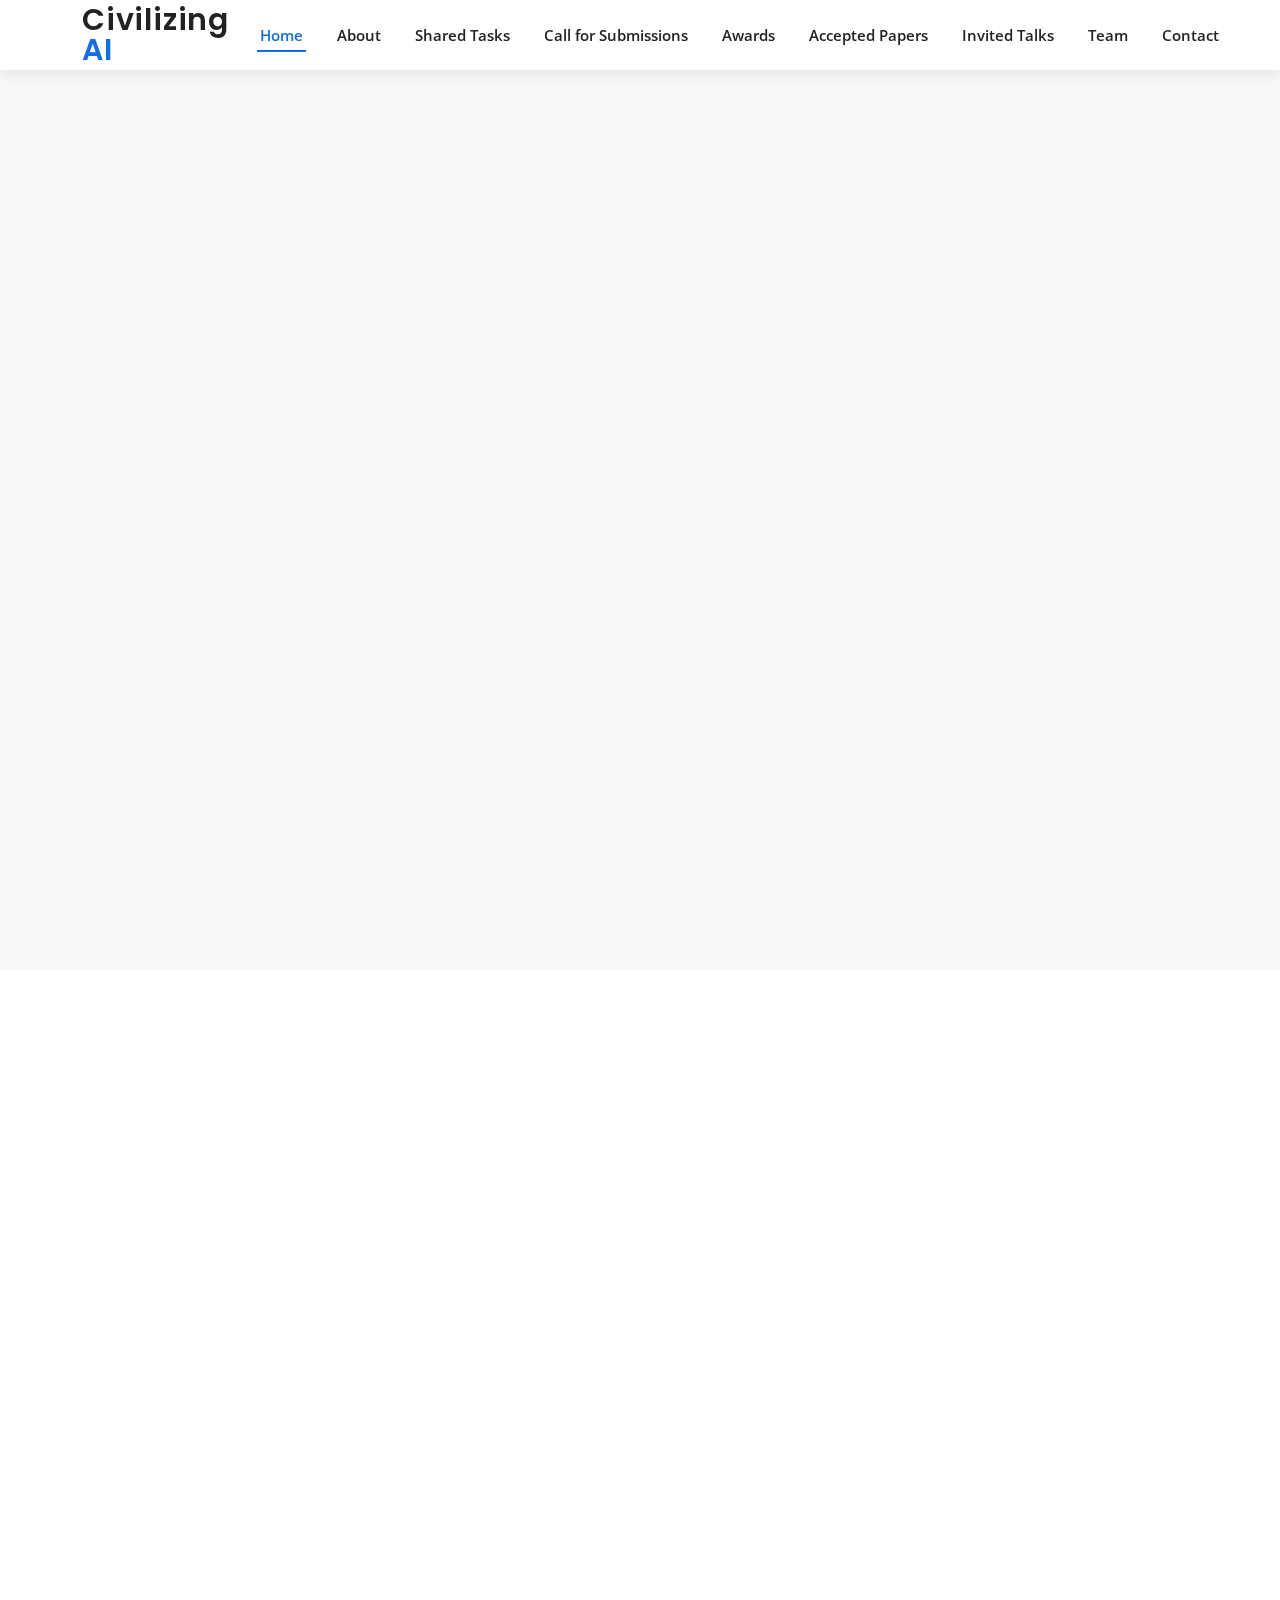
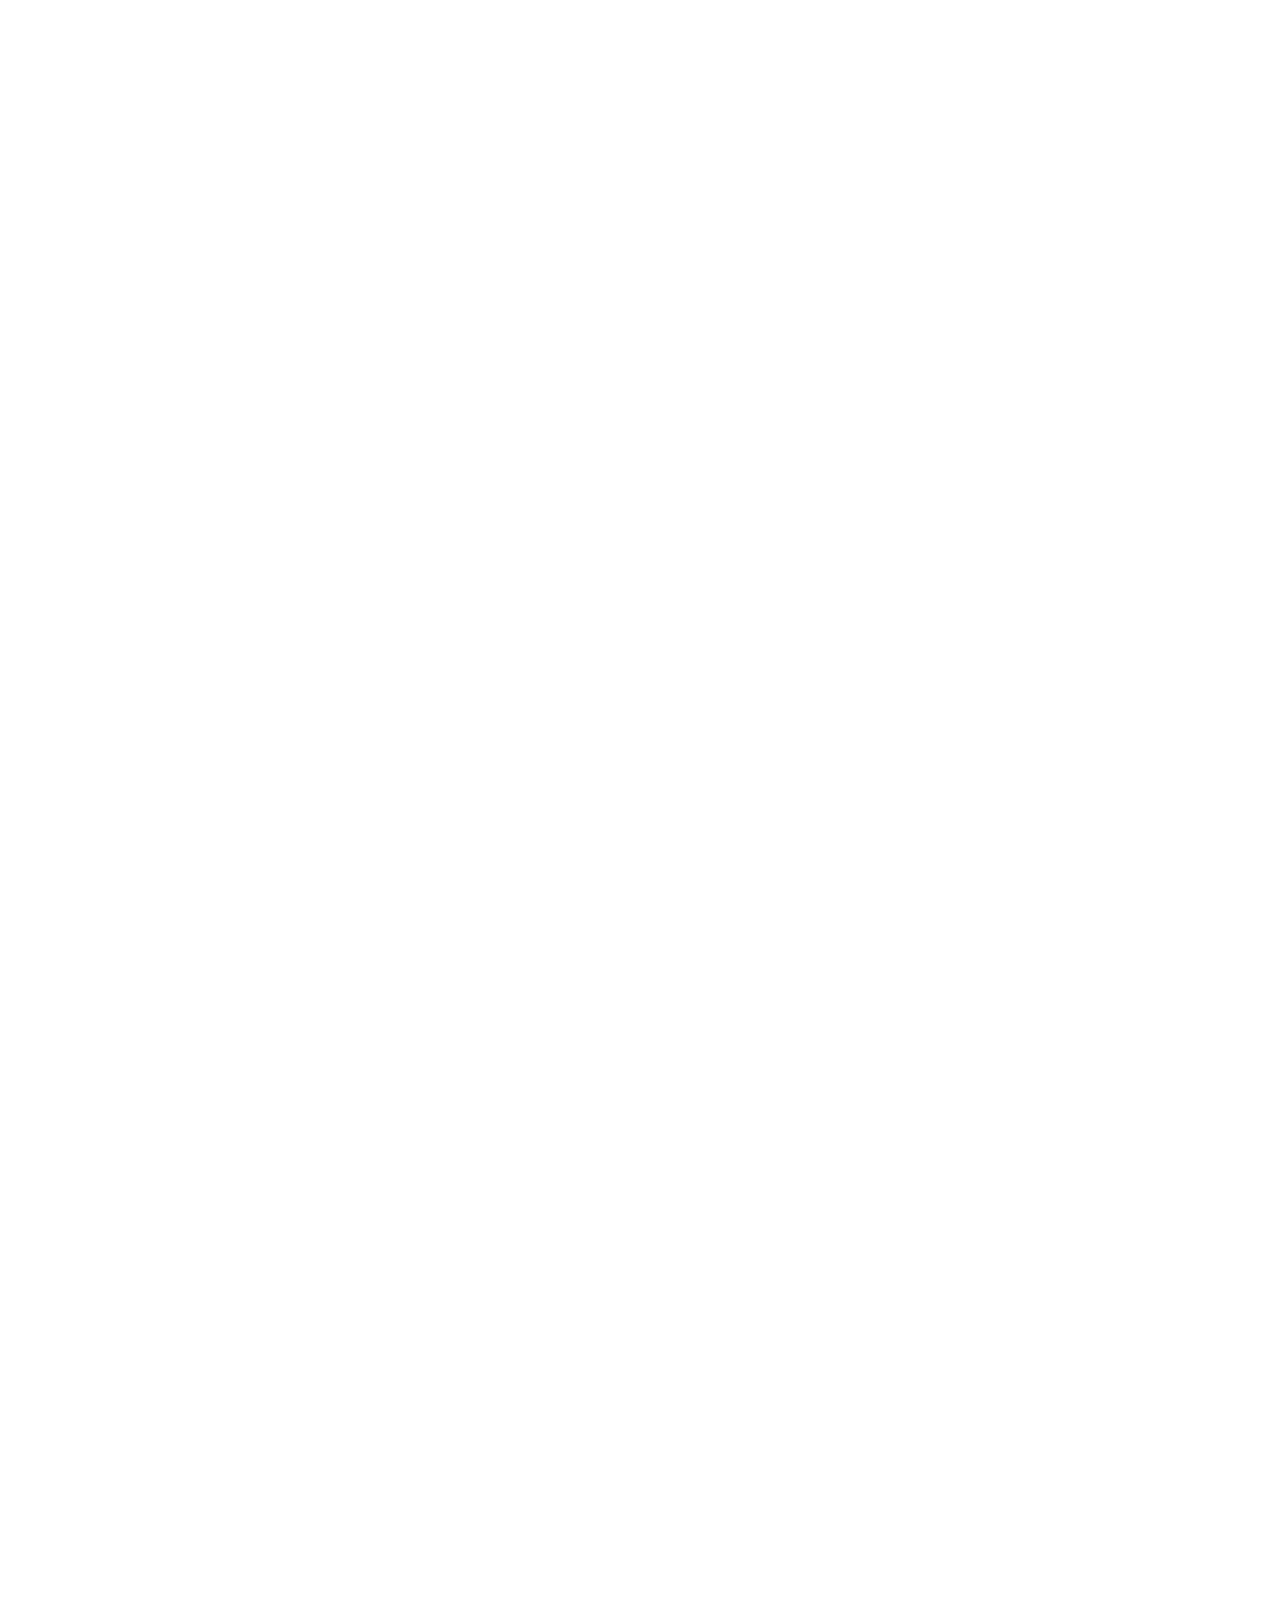
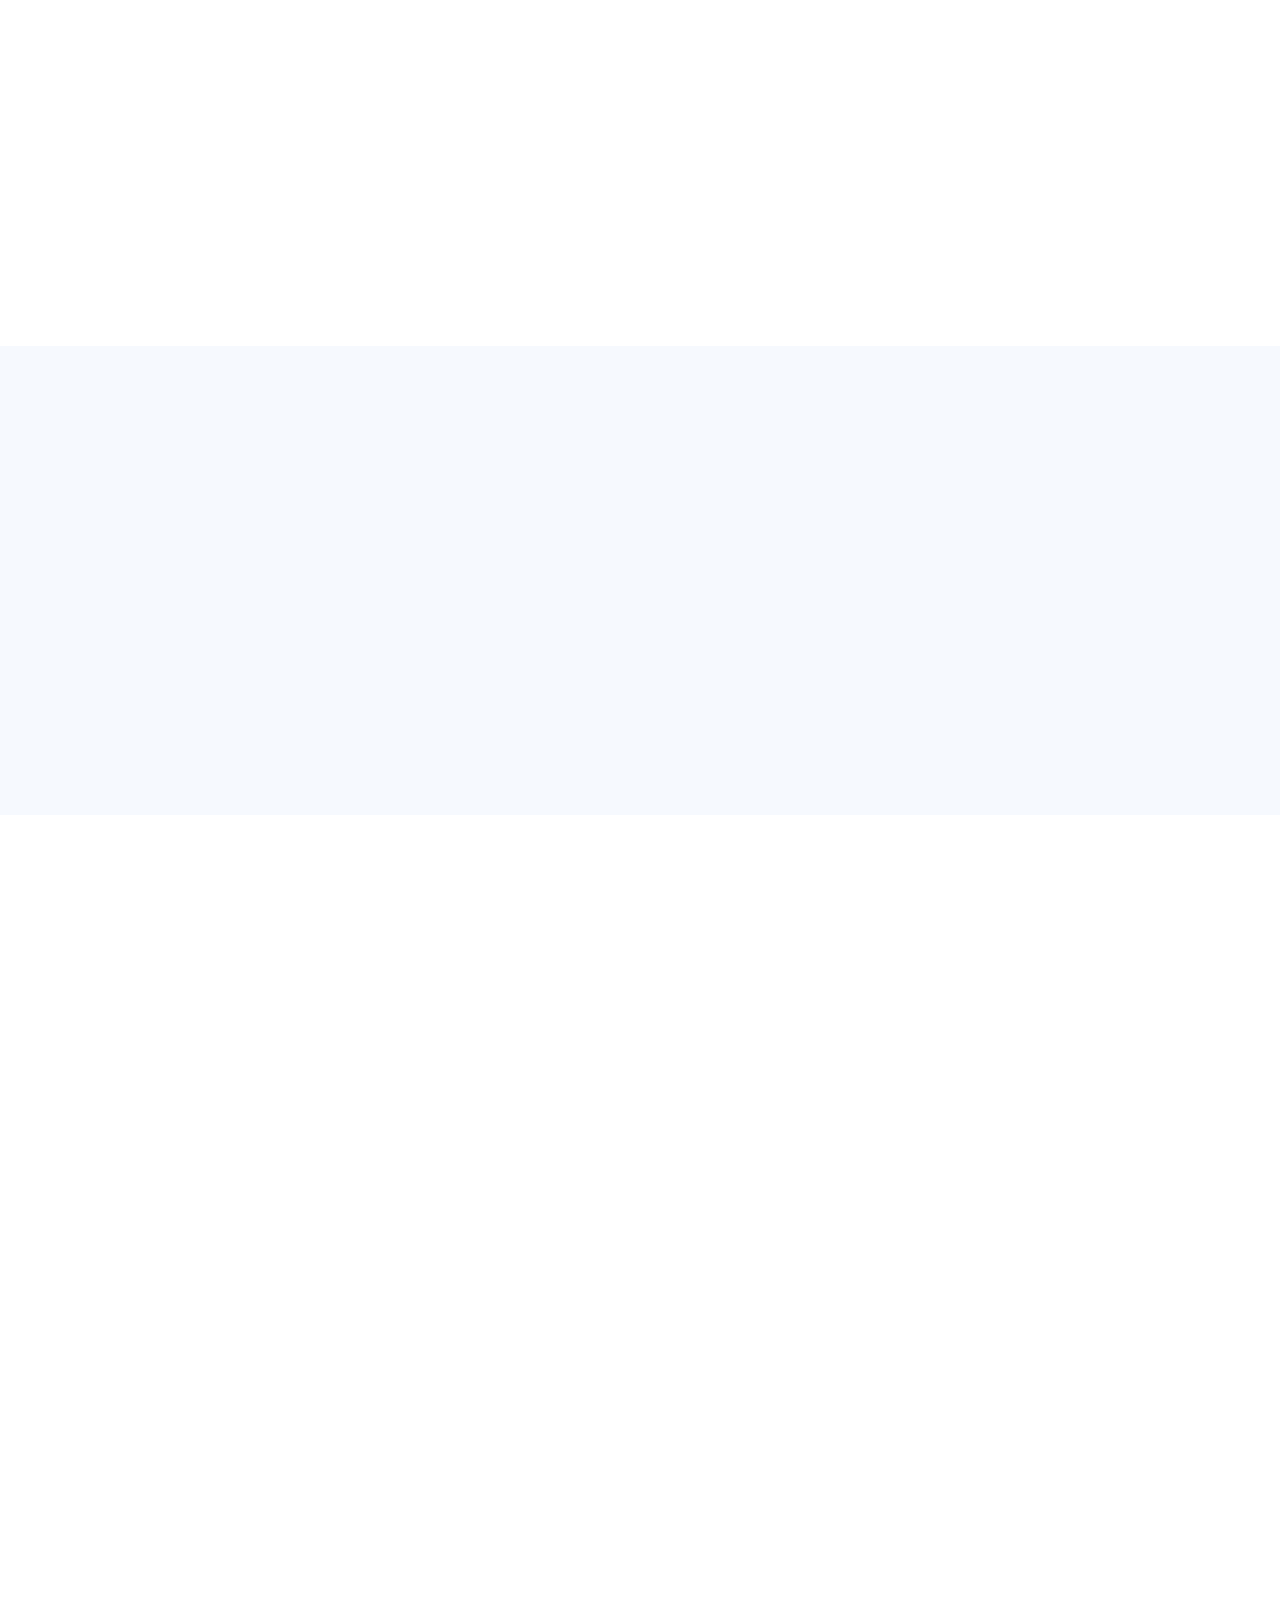
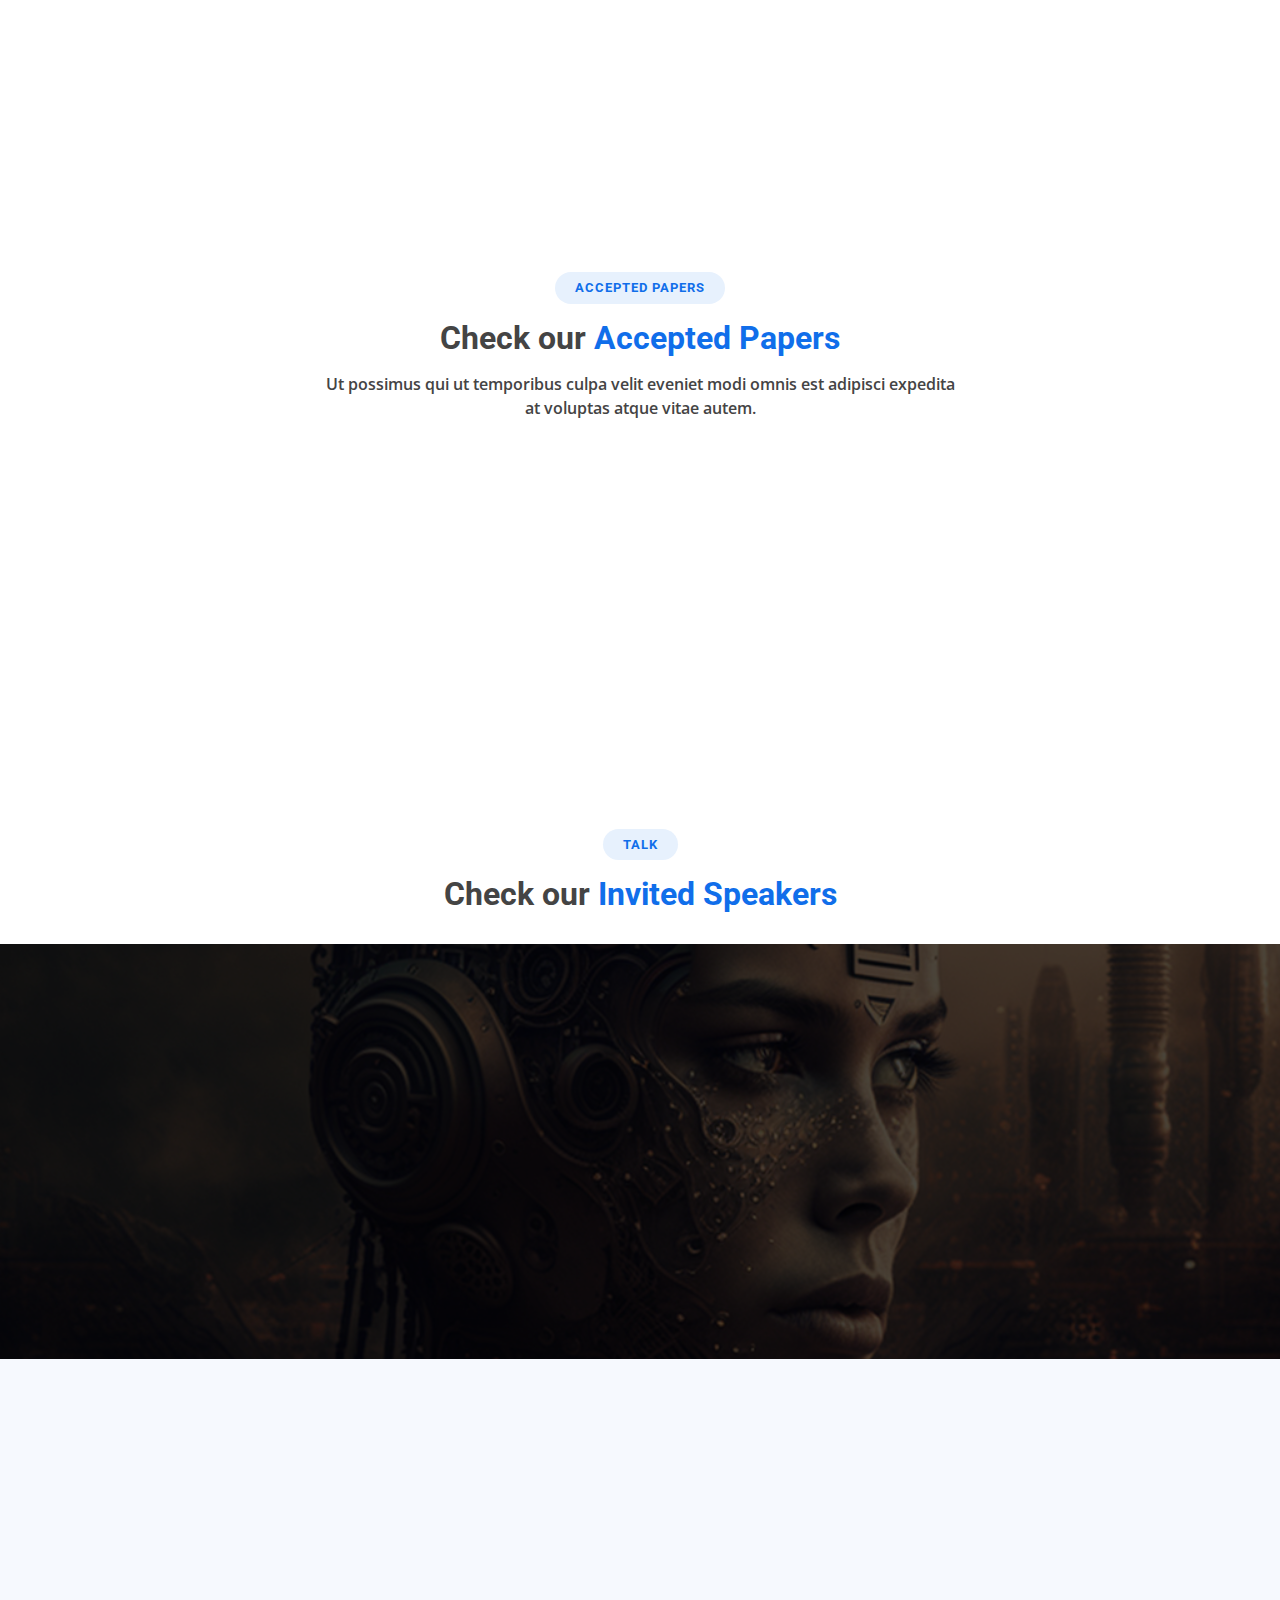
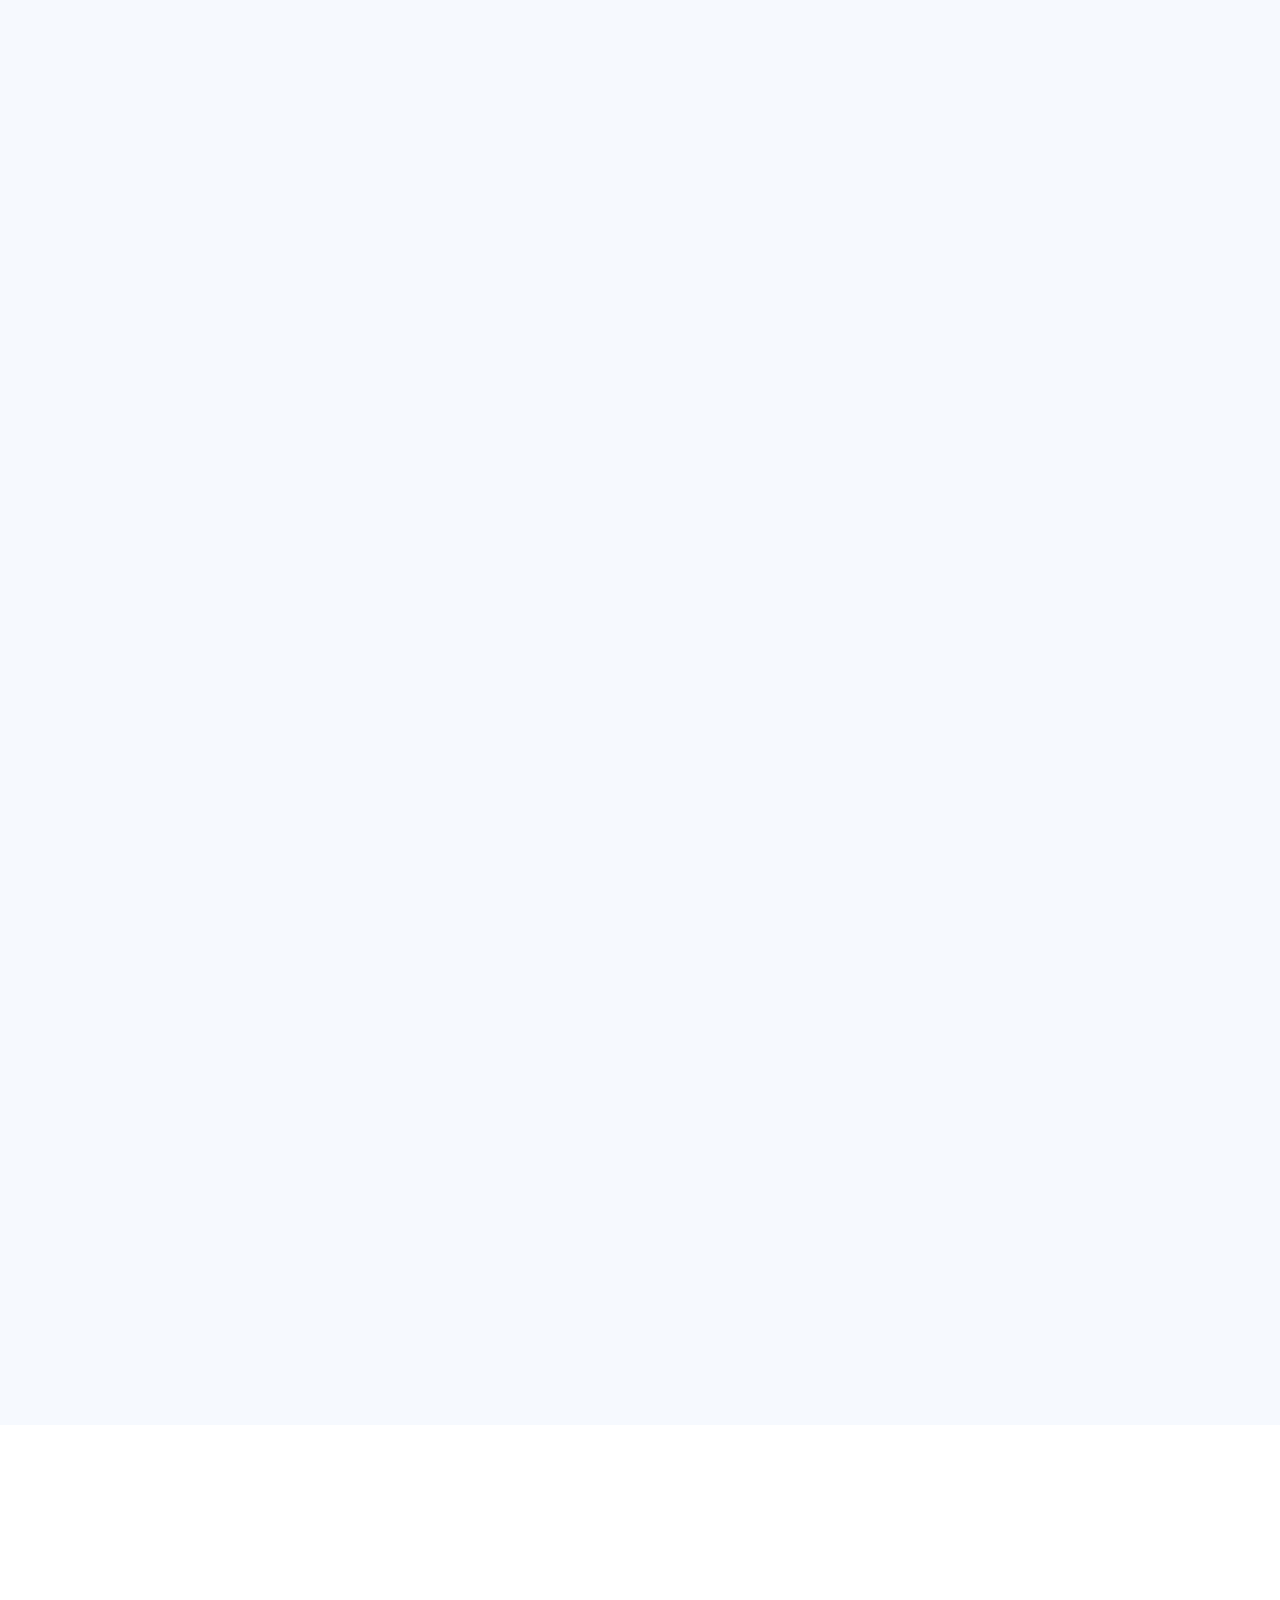
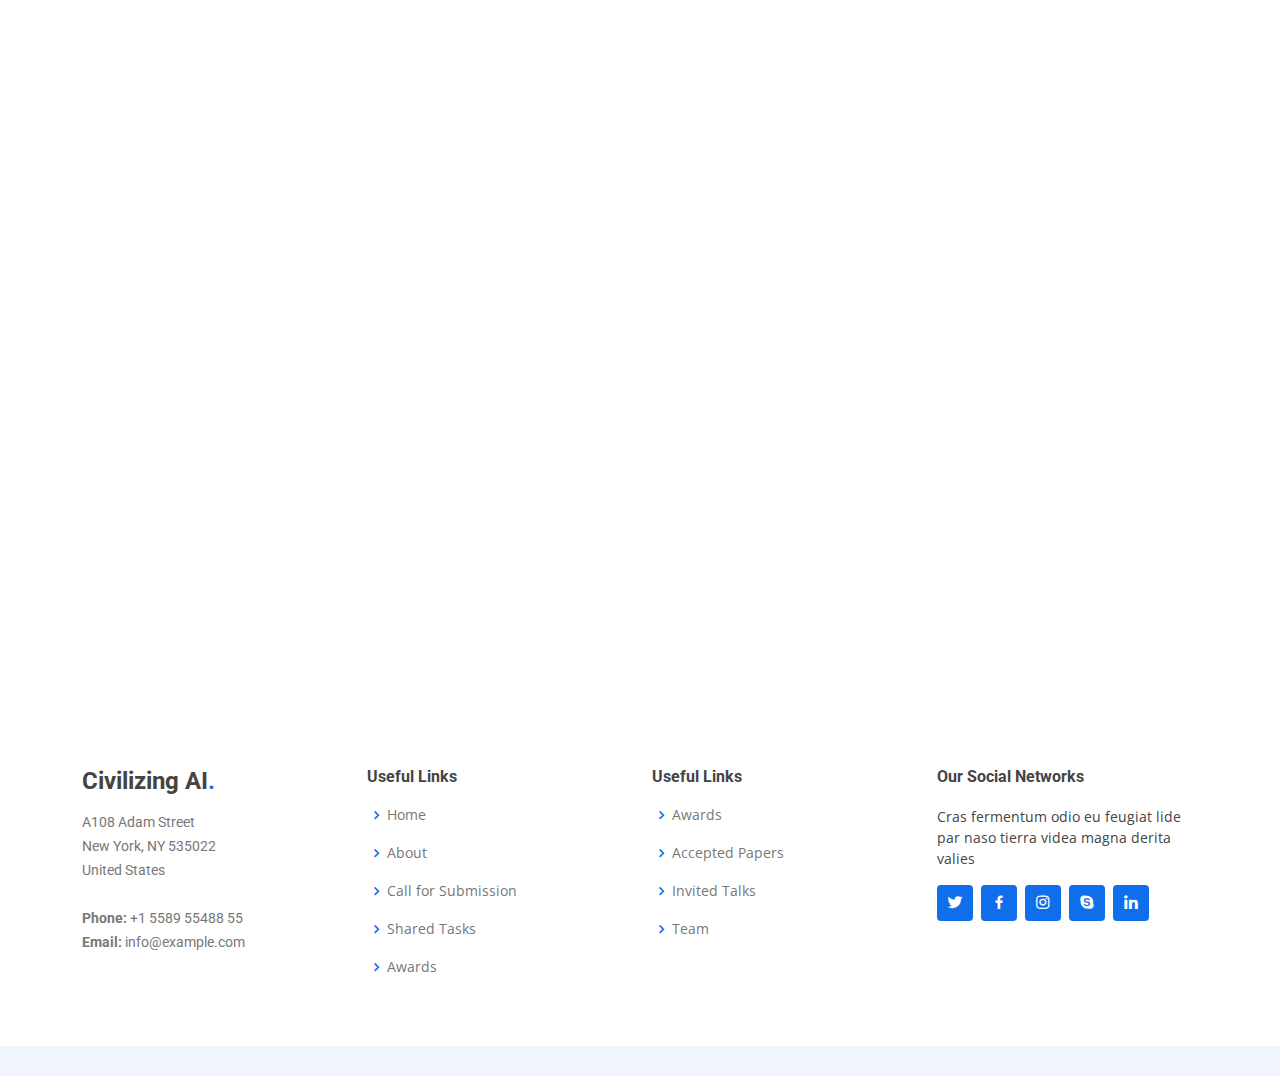
==== Civilizing-AI-master/index.html @ c1e57523 "initialised" ====
<!DOCTYPE html>
<html lang="en">
  <head>
    <meta charset="utf-8" />
    <meta content="width=device-width, initial-scale=1.0" name="viewport" />

    <title>Civilizing AI</title>
    <meta content="" name="description" />
    <meta content="" name="keywords" />

    <!-- Google Fonts -->
    <link
      href="https://fonts.googleapis.com/css?family=Open+Sans:300,300i,400,400i,600,600i,700,700i|Roboto:300,300i,400,400i,500,500i,600,600i,700,700i|Poppins:300,300i,400,400i,500,500i,600,600i,700,700i"
      rel="stylesheet"
    />

    <!-- Vendor CSS Files -->
    <link href="assets/vendor/aos/aos.css" rel="stylesheet" />
    <link
      href="assets/vendor/bootstrap/css/bootstrap.min.css"
      rel="stylesheet"
    />
    <link
      href="assets/vendor/bootstrap-icons/bootstrap-icons.css"
      rel="stylesheet"
    />
    <link href="assets/vendor/boxicons/css/boxicons.min.css" rel="stylesheet" />
    <link
      href="assets/vendor/glightbox/css/glightbox.min.css"
      rel="stylesheet"
    />
    <link href="assets/vendor/swiper/swiper-bundle.min.css" rel="stylesheet" />

    <!-- Template Main CSS File -->
    <link href="assets/css/style.css" rel="stylesheet" />
  </head>

  <body>
    <!-- ======= Header ======= -->
    <header id="header" class="d-flex align-items-center">
      <div class="container d-flex align-items-center justify-content-between">
        <h1 class="logo">
          <a href="index.html">Civilizing <span> AI</span></a>
        </h1>

        <nav id="navbar" class="navbar">
          <ul>
            <li><a class="nav-link scrollto active" href="#hero">Home</a></li>
            <li><a class="nav-link scrollto" href="#about">About</a></li>
            <li><a class="nav-link scrollto" href="#pricing">Shared Tasks</a></li>
            <li><a class="nav-link scrollto" href="#faq">Call for Submissions</a></li>
            <li><a class="nav-link scrollto" href="#services">Awards</a></li>
            <li><a class="nav-link scrollto" href="#featured-services">Accepted Papers</a></li>
            <li><a class="nav-link scrollto" href="#testimonials">Invited Talks</a></li>
            <li><a class="nav-link scrollto" href="#team">Team</a></li>
            <li><a class="nav-link scrollto" href="#contact">Contact</a></li>
          </ul>
          <i class="bi bi-list mobile-nav-toggle"></i>
        </nav>
        <!-- .navbar -->
      </div>
    </header>
    <!-- End Header -->

    <!-- ======= Hero Section ======= -->
    <section id="hero" class="d-flex align-items-center">
      <div class="container" data-aos="zoom-out" data-aos-delay="100">
        <!-- <h1>Welcome to <span>Civilizing AI Conference</span></h1>
        <h2> Examining Emerging Capabilities</h2>
        <br/><br/><br/><br/><br/><br/><br/><br/><br/><br/><br/><br/>
        <div class="d-flex">
          <a href="#about" class="btn-get-started scrollto">Get Started</a>
        </div> -->
      </div>
    </section>
    <!-- End Hero -->

    <main id="main">
      

      <!-- ====== About Section ====== -->
      <section id="about" class="about section-bg">
        <div class="container" data-aos="fade-up">
          <div class="section-title">
            <h2>About</h2>
            <h3>Find Out More About <span>Civilizing AI</span></h3>
          </div>

          <div class="row">
            <div class="col-lg-5" data-aos="fade-right" data-aos-delay="100">
              <img src="assets/img/about1.png" class="img-fluid" alt="" />
            </div>
            <div
              class="col-lg-7 pt-4 pt-lg-0 content d-flex flex-column justify-content-center"
              data-aos="fade-up"
              data-aos-delay="100"
              style="text-align: justify;"
            >
              <p>
               It’s an incontrovertible fact that the emergence of very large language models (VLLMs) has dramatically altered
               the trajectory of progress in the field of AI. With the release of ChatGPT, that excitement has now transcended
               boundaries from AI researchers to practitioners and even to the common man; indeed it asserts we are living in an
               exciting time of scientific proliferation. However, we see two opposing community views on VLLMs. A set of
               believers in the magical powers of VLLMs claim that VLLMs are autodidactic in that they learn a wide gamut of new
               capabilities – referred to as "emerging capabilities" in the community – an effect that gets pronounced with model
               size and dataset scale. On the other hand, critics are not yet prepared to acknowledge the self-learning power of
               VLLMs, they criticize it as only a statistical learner and point out several flaws – hallucination being the most
               prominent one. In this forum, we want to bring together both communities – the believers and the critics, and want
               to explore exciting tasks together: (i) CT2 - Counter Turing Test: AI-Generated Text Detection, and (ii) -
               HallucinatIon eLiciaTion through automatic detection and mitigation.Expect this to be an exciting forum to
               discuss, debate, and make new exciting scientific pathways for the future. This will be an one day workshop, we
               are expecting 60+ attendance, a website will be made once the proposal is accepted.
              <br/><br/>
              </p>
            </div>
          </div>
          <br/><br/>
          <div class="section-title">
            <h3>Why does AI needs to be  <span>civilised?</span> </h3>
          </div>

          <div class="row">
            <div class="col-lg-5" data-aos="fade-right" data-aos-delay="100">
              <img src="assets/img/about2.png" class="img-fluid" alt="" />
            </div>
            <div
              class="col-lg-7 pt-4 pt-lg-0 content d-flex flex-column justify-content-center"
              data-aos="fade-up"
              data-aos-delay="100"
              style="text-align: justify;"
            >
              <p>
               Over the past couple of years, recent advancements in AI have led to AI systems become immensely more powerful
               than ever before. While their applications for social good cannot be overstated, as an unintended by-product,
               risks of misuse have also exacerbated. With this notion, an open petition letter [10] has been written (led by
               Gary Marcus) by the nonprofit Future of Life Institute, calling for all AI labs to immediately pause for at least
               6 months "moratorium" the training of AI systems more powerful than GPT-4. The letter has confirmed signatories
               (18K+, still counting) include the Turing Award-winning AI pioneer Yoshua Bengio and other leading AI researchers
               such as Stuart Russell. Others who joined include Elon Musk (SpaceX, Tesla, Twitter), Steve Wozniak (co-founder of
               Apple), former U.S. presidential candidate Andrew Yang and Rachel Bronson, president of the Bulletin of the Atomic
               Scientists, a science-oriented advocacy group known for its warnings against humanity-ending nuclear war. On the
               other hand, the opposing campaign which doesn’t believe in halting scientific progress has powerful people too,
               including Bill Gates (founder of Microsoft) [2], Andrew Ng (Stanford University, Coursera), Turing award winner
               Yann LeCun (NYU, Meta) and many others. Ng and LeCun released their opinions over a video podcast [20].
              <br/><br/>
              </p>
            </div>
          </div>
        </div>
      </section>
      <!-- End About Section -->
      
      <!-- ======= Shared Task Section ======= -->
      <section id="pricing" class="pricing">
        <div class="container" data-aos="fade-up">
          <div class="section-title">
            <h2>Shared Tasks</h2>
            <h3>Check our <span>Shared Tasks</span></h3>
            
          </div>

          <div class="row">
            <div
              class="col-lg-6 col-md-6"
              data-aos="fade-up"
              data-aos-delay="100"
            >
              <div class="box">
                <h4>CT^2</h4>
                <h3>Counter Turing Test for AI-Generated Text Detection</h3>
                <img src="assets/img/ct2.jpg" class="img-fluid" alt="" />
                <br/><br/></br>
                <ul>
                  <li>13 October 2022: Release of the training set</li>
                  <li>17 November 2022: Release of the test set</li>
                  <li>23 November 2022: Deadline for submitting the final results</li>
                  <li>25 November 2022: Announcement of the results</li>
                  <li>5 December 2022: System paper submission deadline <br/>(All teams are invited to submit a paper)</li>
                  <li>12 December 2022: Notification of system papers</li>
                  <li>23 December 2022: Camera ready submission</li>
                  
                </ul>
                <div class="btn-wrap">
                  <a class="btn-buy">Link</a>
                </div>
              </div>
            </div>

            <div
              class="col-lg-6 col-md-6 mt-4 mt-md-0"
              data-aos="fade-up"
              data-aos-delay="200"
            >
              <div class="box">
                <h4>HILT</h4>
                <h3>Hallucination eLiciTation Through Automatic Detection and Mitigation</h3>
                <img src="assets/img/hilt.jpg" class="img-fluid" alt="" />
                <br/><br/></br>
                <ul>
                  <li>13 October 2022: Release of the training set</li>
                  <li>17 November 2022: Release of the test set</li>
                  <li>23 November 2022: Deadline for submitting the final results</li>
                  <li>25 November 2022: Announcement of the results</li>
                  <li>5 December 2022: System paper submission deadline <br/>(All teams are invited to submit a paper)</li>
                  <li>12 December 2022: Notification of system papers</li>
                  <li>23 December 2022: Camera ready submission</li>
                </ul>
                <div class="btn-wrap">
                  <a class="btn-buy">Link</a>
                </div>
              </div>
            </div>

          </div>
        </div>
      </section>
      <!-- End Shared Task Section -->

       <!-- ======= Call for Submission Section ======= -->
      <section id="faq" class="faq section-bg">
        <div class="container" data-aos="fade-up">
          <div class="section-title">
            <h2>Call</h2>
            <h3>Call For <span>Submissions</span></h3>
            <p>
              Regular Paper Submission
            </p>
          </div>

          <div class="row justify-content-center">
            <div class="col-xl-10">
              <ul class="faq-list">
                <li>
                  <div
                    data-bs-toggle="collapse"
                    class="collapsed question"
                    href="#faq1"
                  >
                    Counter Turing Test: AI-Generated Text Detection
                    <i class="bi bi-chevron-down icon-show"></i
                    ><i class="bi bi-chevron-up icon-close"></i>
                  </div>
                  <div id="faq1" class="collapse" data-bs-parent=".faq-list">
                    <p>
                      With the emergence of ChatGPT, the risk of AI-generated content has reached an alarming apocalypse. 
                      ChatGPT has been declared banned by the school system in NYC [15], Google ads [5], and Stack
                      Overflow [8], while scientific conferences like ACL [3] and ICML [4] have released new policies
                      deterring the usage of ChatGPT for scientific writing. After the initial scepticism, ChatGPT has
                      been seen as a listed author in scientific papers [6, 12], while Elsevier [empty citation] and ACM
                      [empty citation] have adopted more inclusive guidelines on the use of ChatGPT for scientific writing.
                      Indeed, detecting AI-generated text has suddenly emerged as a concern that needs immediate attention.
                      While watermarking as a potential solution to the problem is being studied by OpenAI [19], a handful
                      of systems that detect AI-generated text such as GPT-2 output detector [18], GLTR [16], GPTZero
                      [17], have recently been observed in practical use. To address the inevitable question of ownership
                      attribution for the generated artifacts, the US Copyright Office [13] released a statement stating that
                      if the content is traditional elements of authorship produced by a machine, the work lacks human
                      authorship and the office will not register it for copyright. Therefore, AI-generated text detection
                      is a topic that needs a thorough investigation. In this regard, there are three families of techniques
                      proposed so far:
                      <br/><br/>
                    <ul>
                      <li><b>Watermarking:</b> First introduced in [1], watermarking AI-generated text involves embedding an
                             imperceptible code or signal to verify the author of a particular text with certainty. OpenAI’s GPT
                             does this by selecting the next token pseudorandomly (rather than simply choosing the one with the
                             highest probability) using a cryptographic pseudorandom function whose key is only possessed by
                             OpenAI . It would be remiss not to mention the most obvious pitfall of this approach, which is that if
                             the text is altered or modified in any way, detecting the watermark proves to be a difficult task.</li>
                      <li><b>Negative log likelihood (NLL):</b> NLL-based implementations such as DetectGPT [11] have demon66 strated the
                             detection of AI-generated text by comparing log-likelihood of generated tokens after
                             perturbing the input text by replacing some tokens with others. If the new, perturbed version of
                             the text lies in the negative curvature regions of log-likelihood, it was likely generated by AI. The
                             limitation of this approach is that it requires access to the log probabilities of the text in order to
                             work which implies that knowledge of which LLM was used to generate the text is essential.</li>
                     <li><b>Perplexity and Burstiness:</b> GPTZero [17], an example of a detection technique based on perplexity
                            and burstiness, has demonstrated that a text with lower perplexity (a measure of how predictable
                            the text is), and with lower burstiness (the measure of how uniform text is) has a high probability
                            of being generated by an AI. The limitations here are that GPTZero also requires access to log
                            probabilities of text as well as the fact that it approximates perplexity values using a linear model.</li>
                     </ul>
                     <p>Although AI-generated text detection has suddenly received immense attention, Liang et al. [7]
                        suggest that available AI-generated text detectors consistently misclassify non-native English writing
                        samples as AI-generated, whereas native writing samples are accurately identified, highlighting the
                        ethical implications of deploying AI-generated content detectors and risking misrepresentation. This
                        implies that a community effort is needed to tackle the issue of detectors penalizing under-represented
                        sub-population(s). The CT2 task will be the first of its kind in bring together researchers in advancing. 
                        CT2 will consist of three sub-tasks. We will be releasing 500K data points, consisting of (i) prompt,(ii)
                        human-written text, and (iii) AI-generated text by 5 different LLMs.</p>
                     <br/><br/>
                     <ul>
                     <li><b>Task A:</b> given a set of human-generated text documents vs. AI-generated text documents participants
                            need to design techniques to detect AI-generated text. Indeed, human-written text vs. AI-generated
                            text would be parallel, which means they will be on the same topic. In this task, we will let
                            participants know that the generated text is from GPT, OPT, BERT, XLNet, etc. As such, this is an
                            LLM-specific AI-detection task.</li>
                     <li><b>Task B:</b> in this task, we will not tell people the generated text is using which LLM. Participants need
                            to design techniques which is LLM agnostic.</li>
                     <li><b>Task C:</b> In this task, we will offer AI-assisted writing, i.e., AI-generated text interlaced with minor
                            edits by another language model and human, as input. Given the intricacies and challenges of
                            AI-assisted writing, it would be the hardest task to attempt.</li>
                    </ul>
                    </p>
                  </div>
                </li>

                <li>
                  <div
                    data-bs-toggle="collapse"
                    href="#faq2"
                    class="collapsed question"
                  >
                   HallucinatIon eLiciaTion through automatic detection and mitigation
                    <i class="bi bi-chevron-down icon-show"></i
                    ><i class="bi bi-chevron-up icon-close"></i>
                  </div>
                  <div id="faq2" class="collapse" data-bs-parent=".faq-list">
                    <p>
                      With the recent and rapid advances in the areas of LLMs and Generative AI, the pre-eminent and
                      ubiquitous concern is of hallucination. We release a large-scale first of its kind human-annotated data
                      with detailed annotations on - intrinsic vs. extrinsic hallucinations, and degree of hallucination, and
                      we ask participants to come up with either black-box factuality Assessment and/or evidence-based
                      fact-checking. First, we define categories of hallucinations:
                      <br/><br/>
                      <ul>
                        <li><b>Intrinsic Hallucination:</b>The generated output that contradicts the source content. For instance, in
                               the abstractive summarization task from Table 1, the generated summary “The first Ebola vaccine
                               was approved in 2021” contradicts the source content “The first vaccine for Ebola was approved by
                               the FDA in 2019.”</li>
                        <li><b>Extrinsic Hallucination:</b>The generated output that cannot be verified from the source content
                               (i.e., output that can neither be supported nor contradicted by the source). As an example, in the
                               abstractive summarization task from Table 1 *which table 1?*, the information “China has already
                               started clinical trials of the COVID-19 vaccine.” is not mentioned in source. We can neither find
                               evidence for the generated output from the source nor assert that it is wrong. Notably, the extrinsic
                               hallucination is not always erroneous because it could be from factually correct external information
                               [125, 181]. Such factual hallucination can be helpful because it recalls additional background
                               knowledge to improve the informativeness of the generated text. However, in most of the literature,
                               extrinsic hallucination is still treated with caution because its unverifiable aspect of this additional
                               information increases the risk from a factual safety perspective.</li>
                        </ul>
                         <p> Next, based on the <b>degree of hallucination</b>, we categorize it into three levels: </p>
                         <br/>
                        <ul>
                        <li><b>Mild:</b>At this level, hallucination can be categorized as minor and the generated output may just
                               contain innocuous errors or inconsistencies in text. The generated text will not significantly impact
                               it’s coherence.</li>
                        <li><b>Moderate:</b>Moderate hallucination will involve more significant errors or distortions in the generated
                               text. The text may contain nonsensical phrases or ideas that deter from the topic at hand. </li>
                        <li><b>Alarming:</b>Alarming hallucinations in LLM entail a drastic deviation from the intended output.
                               Such deviations can also be offensive and are incongruous to the desired output.</li>
                        </ul>
                          <p><b>Detection Methods</b></p>
                          <br/>
                        <ul>
                        <li><b>Black-box factuality assessment:</b>Black-box hallucination detection approaches, such as Self130 CheckGPT
                               [9], endeavor to fact-check models without utilizing an external database of facts. In
                               the case of SelfCheckGPT, it has the capacity to fact-check models in a zero-resource fashion by
                               evaluating if the generated facts have similarity or if they contradict each other.</li>
                       <li><b>Evidence-based fact checking:</b>Evidence based fact checking, such as LLM-Augmenter [14],
                              leverage the use of task-specific databases or similar reliable resources that contain the accurate facts.</li>
                        </ul>

                        <br/><br/>
                        <a href=" https://easychair.org/conferences/?conf=defactify23">Paper Submission Link </a>
                    </p>
                  </div>
                </li>

                <li>
                  <div
                    data-bs-toggle="collapse"
                    href="#faq3"
                    class="collapsed question"
                  >
                    Important Dates
                     <i class="bi bi-chevron-down icon-show"></i
                    ><i class="bi bi-chevron-up icon-close"></i>
                  </div>
                  <div id="faq3" class="collapse" data-bs-parent=".faq-list">
                    <p>
                      <ul>
                        <b>
                          <ul>
                            <li>15 November 2022: Papers due at 11:59 PM UTC-12</li>
                            <li>05 December 2022: Notification of papers due at 11:59 PM UTC-12</li>
                            <li>20 December 2022: Camera ready submission due of accepted papers at 11:59 PM UTC-12</li>
                            <li>13-14 February 2023: Workshop</li>
                          </ul>
                        </b>
                      </ul>
                    </p>
                  </div>
                </li>


              </ul>
            </div>
          </div>
        </div>
      </section>
      <!-- End Call for Submission Section -->
      

 <!-- ======= Awards Section ======= -->
      <section id="services" class="services">
        <div class="container" data-aos="fade-up">
          <div class="section-title">
            <h2>Awards</h2>
            <h3>Check our <span>Awards</span></h3>
            <p>
              Ut possimus qui ut temporibus culpa velit eveniet modi omnis est
              adipisci expedita at voluptas atque vitae autem.
            </p>
          </div>

          <div class="row">
            <div
              class="col-lg-4 col-md-6 d-flex align-items-stretch"
              data-aos="zoom-in"
              data-aos-delay="100"
            >
              <div class="icon-box">
                <div class="icon"><i class="bx bxl-dribbble"></i></div>
                <h4><a href="">Lorem Ipsum</a></h4>
                <p>
                  Voluptatum deleniti atque corrupti quos dolores et quas
                  molestias excepturi
                </p>
              </div>
            </div>

            <div
              class="col-lg-4 col-md-6 d-flex align-items-stretch mt-4 mt-md-0"
              data-aos="zoom-in"
              data-aos-delay="200"
            >
              <div class="icon-box">
                <div class="icon"><i class="bx bx-file"></i></div>
                <h4><a href="">Sed ut perspiciatis</a></h4>
                <p>
                  Duis aute irure dolor in reprehenderit in voluptate velit esse
                  cillum dolore
                </p>
              </div>
            </div>

            <div
              class="col-lg-4 col-md-6 d-flex align-items-stretch mt-4 mt-lg-0"
              data-aos="zoom-in"
              data-aos-delay="300"
            >
              <div class="icon-box">
                <div class="icon"><i class="bx bx-tachometer"></i></div>
                <h4><a href="">Magni Dolores</a></h4>
                <p>
                  Excepteur sint occaecat cupidatat non proident, sunt in culpa
                  qui officia
                </p>
              </div>
            </div>

            <div
              class="col-lg-4 col-md-6 d-flex align-items-stretch mt-4"
              data-aos="zoom-in"
              data-aos-delay="100"
            >
              <div class="icon-box">
                <div class="icon"><i class="bx bx-world"></i></div>
                <h4><a href="">Nemo Enim</a></h4>
                <p>
                  At vero eos et accusamus et iusto odio dignissimos ducimus qui
                  blanditiis
                </p>
              </div>
            </div>

            <div
              class="col-lg-4 col-md-6 d-flex align-items-stretch mt-4"
              data-aos="zoom-in"
              data-aos-delay="200"
            >
              <div class="icon-box">
                <div class="icon"><i class="bx bx-slideshow"></i></div>
                <h4><a href="">Dele cardo</a></h4>
                <p>
                  Quis consequatur saepe eligendi voluptatem consequatur dolor
                  consequuntur
                </p>
              </div>
            </div>

            <div
              class="col-lg-4 col-md-6 d-flex align-items-stretch mt-4"
              data-aos="zoom-in"
              data-aos-delay="300"
            >
              <div class="icon-box">
                <div class="icon"><i class="bx bx-arch"></i></div>
                <h4><a href="">Divera don</a></h4>
                <p>
                  Modi nostrum vel laborum. Porro fugit error sit minus sapiente
                  sit aspernatur
                </p>
              </div>
            </div>
          </div>
        </div>
      </section>
      <!-- End Awards Section -->
      

<!-- ======= Accepted Papers Section ======= -->
      <section id="featured-services" class="featured-services">
        <div class="section-title">
            <h2>Accepted Papers</h2>
            <h3>Check our <span>Accepted Papers</span></h3>
            <p>
              Ut possimus qui ut temporibus culpa velit eveniet modi omnis est
              adipisci expedita at voluptas atque vitae autem.
            </p>
          </div>

        <div class="container" data-aos="fade-up">
          <div class="row">
            <div
              class="col-md-6 col-lg-3 d-flex align-items-stretch mb-5 mb-lg-0"
            >
              <div class="icon-box" data-aos="fade-up" data-aos-delay="100">
                <div class="icon"><i class="bx bxl-dribbble"></i></div>
                <h4 class="title"><a href="">Lorem Ipsum</a></h4>
                <p class="description">
                  Voluptatum deleniti atque corrupti quos dolores et quas
                  molestias excepturi
                </p>
              </div>
            </div>

            <div
              class="col-md-6 col-lg-3 d-flex align-items-stretch mb-5 mb-lg-0"
            >
              <div class="icon-box" data-aos="fade-up" data-aos-delay="200">
                <div class="icon"><i class="bx bx-file"></i></div>
                <h4 class="title"><a href="">Sed ut perspiciatis</a></h4>
                <p class="description">
                  Duis aute irure dolor in reprehenderit in voluptate velit esse
                  cillum dolore
                </p>
              </div>
            </div>

            <div
              class="col-md-6 col-lg-3 d-flex align-items-stretch mb-5 mb-lg-0"
            >
              <div class="icon-box" data-aos="fade-up" data-aos-delay="300">
                <div class="icon"><i class="bx bx-tachometer"></i></div>
                <h4 class="title"><a href="">Magni Dolores</a></h4>
                <p class="description">
                  Excepteur sint occaecat cupidatat non proident, sunt in culpa
                  qui officia
                </p>
              </div>
            </div>

            <div
              class="col-md-6 col-lg-3 d-flex align-items-stretch mb-5 mb-lg-0"
            >
              <div class="icon-box" data-aos="fade-up" data-aos-delay="400">
                <div class="icon"><i class="bx bx-world"></i></div>
                <h4 class="title"><a href="">Nemo Enim</a></h4>
                <p class="description">
                  At vero eos et accusamus et iusto odio dignissimos ducimus qui
                  blanditiis
                </p>
              </div>
            </div>
          </div>
        </div>
      </section>
      <!-- End Accepted Papers Section -->
     

      <!-- ======= Invited Talk Section ======= -->
      <br/><br/><br/>
      <div class="section-title">
            <h2>Talk</h2>
            <h3>Check our <span>Invited Speakers</span></h3>
      </div>
      <section id="testimonials" class="testimonials">
        <div class="container" data-aos="zoom-in">
          <div
            class="testimonials-slider swiper"
            data-aos="fade-up"
            data-aos-delay="100"
          >
            <div class="swiper-wrapper">
              <div class="swiper-slide">
                <div class="testimonial-item">
                  <img
                    src="assets/img/testimonials/testimonials-1.jpg"
                    class="testimonial-img"
                    alt=""
                  />
                  <h3>Dr. Andreas Vlachos</h3>
                  <h4>Department of Computer Science and Technology at the University of Cambridge</h4>
                  <p>  
                    <ul>
                      NLP and ML Professor at University of Cambridge.
                      Creator of FEVER Dataset.
                      Organizer of Fake News Challenge.
                      </ul>
                  </p>
                </div>
              </div>

              <!-- End speaker item -->

              <div class="swiper-slide">
                <div class="testimonial-item">
                  <img
                    src="assets/img/testimonials/citations.jpeg"
                    class="testimonial-img"
                    alt=""
                  />
                  <h3>Dr. Preslav Nakov</h3>
                  <h4>Mohamed bin Zayed University of Artificial Intelligence, Masdar City, Abu Dhabi</h4>
                  <p>
                    
                    Computer Scientist working on NLP.
                    Organizer of NLP for Internet Freedom (NLP4IF).
                    Organizer of OffensEval Task
                    
                  </p>
                </div>
              </div>
              <!-- End speaker item -->

            </div>
            <div class="swiper-pagination"></div>
          </div>
        </div>
      </section>
      <!-- End Invited Talk Section -->

      <!-- ======= Team Section ======= -->
      <section id="team" class="team section-bg">
        <div class="container" data-aos="fade-up">
          <div class="one">
            <div class="section-title">
            <h3><span>Organizing Committee Members</span></h3>
          </div>

          <div class="row">
            <div
              class="col-lg-3 col-md-6 d-flex align-items-stretch"
              data-aos="fade-up"
              data-aos-delay="100"
            >
              <div class="member">
                <div class="member-img">
                  <img
                    src="assets/img/team/amitava.jpeg"
                    class="img-fluid"
                    alt=""
                  />
          
                </div>
                <div class="member-info">
                  <h4>Dr. Amitava Das</h4>
                  <span>Artificial Intelligence Institute</span>
                  <span>University of South Carolina</span>
                  
                </div>
              </div>
            </div>
            
            <div
              class="col-lg-3 col-md-6 d-flex align-items-stretch"
              data-aos="fade-up"
              data-aos-delay="100"
            >
              <div class="member">
                <div class="member-img">
                  <img
                    src="assets/img/team/amitsheth.jpg"
                    class="img-fluid"
                    alt=""
                  />
          
                </div>
                <div class="member-info">
                  <h4>Dr. Amit Sheth</h4>
                  <span>Director of the Artificial Intelligence Institute</span>
                  
                </div>
              </div>
            </div>

            <div
              class="col-lg-3 col-md-6 d-flex align-items-stretch"
              data-aos="fade-up"
              data-aos-delay="100"
            >
              <div class="member">
                <div class="member-img">
                  <img
                    src="assets/img/team/aman.jpg"
                    class="img-fluid"
                    alt=""
                  />
          
                </div>
                <div class="member-info">
                  <h4>Aman Chadha</h4>
                  <span>Amazon Alexa</span>
                  
                </div>
              </div>
            </div>
             <div
              class="col-lg-3 col-md-6 d-flex align-items-stretch"
              data-aos="fade-up"
              data-aos-delay="100"
            >
              <div class="member">
                <div class="member-img">
                  <img
                    src="assets/img/team/vinija.jpg"
                    class="img-fluid"
                    alt=""
                  />
          
                </div>
                <div class="member-info">
                  <h4>Vinija Jain</h4>
                  <span>Amazon</span>
                  
                </div>
              </div>
            </div>
          </div>
          
          </div>
          <br/><br/>
          
          
          <div class="two"
          ><div class="section-title">
            <h3><span>Associate Organizers</span></h3>
           
          </div>

          <div class="row">
            <div
              class="col-lg-3 col-md-6 d-flex align-items-stretch"
              data-aos="fade-up"
              data-aos-delay="100"
            >
              <div class="member">
                <div class="member-img">
                  <img
                    src="assets/img/team/aishwarya.png"
                    class="img-fluid"
                    alt=""
                  />
                 
                </div>
                <div class="member-info">
                  <h4>AISHWARYA REGANTI</h4>
                  <span>AMAZON ALEXA, USA</span>
                </div>
              </div>
            </div>

            <div
              class="col-lg-3 col-md-6 d-flex align-items-stretch"
              data-aos="fade-up"
              data-aos-delay="200"
            >
              <div class="member">
                <div class="member-img">
                  <img
                    src="assets/img/team/Megha.jpg"
                    class="img-fluid"
                    alt=""
                  />
                 
                </div>
                <div class="member-info">
                  <h4>Megha Chakraborty</h4>
                  <span>UNIVERSITY OF SOUTH CAROLINA, USA</span>
                </div>
              </div>
            </div>

            <div
              class="col-lg-3 col-md-6 d-flex align-items-stretch"
              data-aos="fade-up"
              data-aos-delay="300"
            >
              <div class="member">
                <div class="member-img">
                  <img
                    src="assets/img/team/shreyash.png"
                    class="img-fluid"
                    alt=""
                  />
                  
                </div>
                <div class="member-info">
                  <h4>SHREYASH MISHRA</h4>
                  <span>IIIT SRI CITY, INDIA</span>
                </div>
              </div>
            </div>

            <div
              class="col-lg-3 col-md-6 d-flex align-items-stretch"
              data-aos="fade-up"
              data-aos-delay="400"
            >
              <div class="member">
                <div class="member-img">
                  <img
                    src="assets/img/team/surya.jpg"
                    class="img-fluid"
                    alt=""
                  />
                  
                </div>
                <div class="member-info">
                  <h4>S. SURYAVARDAN</h4>
                  <span>IIIT SRI CITY, INDIA</span>
                </div>
              </div>
            </div>
          </div>
        </div>
          <br/><br/>
          <div class="three">
            <div class="section-title">
            <h3><span>Web Chair</span></h3>
          </div>
          
          <div class="row">
            <div
              class="col-lg-3 align-items-stretch"
              data-aos="fade-up"
              data-aos-delay="100"
            >
              <div class="member web">
                <div class="member-img">
                  <img
                    src="assets/img/team/Jinendra.jpg"
                    class="img-fluid"
                    alt=""
                  />
                </div>
                <div class="member-info">
                  <h4>Jinendra Malekar</h4>
                  <span>UNIVERSITY OF SOUTH CAROLINA, USA</span>
                </div>
              </div>
            </div>
          </div>
        </div>
      </div>
      </section>
      <!-- End Team Section -->


      
      <!-- ======= Contact Section ======= -->
      <section id="contact" class="contact">
        <div class="container" data-aos="fade-up">
          <div class="section-title">
            <h2>Contact</h2>
            <h3><span>Contact Us</span></h3>
            <p>
              Ut possimus qui ut temporibus culpa velit eveniet modi omnis est
              adipisci expedita at voluptas atque vitae autem.
            </p>
          </div>

          <div class="row" data-aos="fade-up" data-aos-delay="100">
            <div class="col-lg-6">
              <div class="info-box mb-4">
                <i class="bx bx-map"></i>
                <h3>Our Address</h3>
                <p>A108 Adam Street, New York, NY 535022</p>
              </div>
            </div>

            <div class="col-lg-3 col-md-6">
              <div class="info-box mb-4">
                <i class="bx bx-envelope"></i>
                <h3>Email Us</h3>
                <p>contact@example.com</p>
              </div>
            </div>

            <div class="col-lg-3 col-md-6">
              <div class="info-box mb-4">
                <i class="bx bx-phone-call"></i>
                <h3>Call Us</h3>
                <p>+1 5589 55488 55</p>
              </div>
            </div>
          </div>

          <div class="row" data-aos="fade-up" data-aos-delay="100">
            <div class="col-lg-6">
              <iframe
                class="mb-4 mb-lg-0"
                src="https://www.google.com/maps/embed?pb=!1m14!1m8!1m3!1d12097.433213460943!2d-74.0062269!3d40.7101282!3m2!1i1024!2i768!4f13.1!3m3!1m2!1s0x0%3A0xb89d1fe6bc499443!2sDowntown+Conference+Center!5e0!3m2!1smk!2sbg!4v1539943755621"
                frameborder="0"
                style="border: 0; width: 100%; height: 384px"
                allowfullscreen
              ></iframe>
            </div>

            <div class="col-lg-6">
              <form
                action="forms/contact.php"
                method="post"
                role="form"
                class="php-email-form"
              >
                <div class="row">
                  <div class="col form-group">
                    <input
                      type="text"
                      name="name"
                      class="form-control"
                      id="name"
                      placeholder="Your Name"
                      required
                    />
                  </div>
                  <div class="col form-group">
                    <input
                      type="email"
                      class="form-control"
                      name="email"
                      id="email"
                      placeholder="Your Email"
                      required
                    />
                  </div>
                </div>
                <div class="form-group">
                  <input
                    type="text"
                    class="form-control"
                    name="subject"
                    id="subject"
                    placeholder="Subject"
                    required
                  />
                </div>
                <div class="form-group">
                  <textarea
                    class="form-control"
                    name="message"
                    rows="5"
                    placeholder="Message"
                    required
                  ></textarea>
                </div>
                <div class="my-3">
                  <div class="loading">Loading</div>
                  <div class="error-message"></div>
                  <div class="sent-message">
                    Your message has been sent. Thank you!
                  </div>
                </div>
                <div class="text-center">
                  <button type="submit">Send Message</button>
                </div>
              </form>
            </div>
          </div>
        </div>
      </section>
      <!-- End Contact Section -->
    </main>
    <!-- End #main -->

    <!-- ======= Footer ======= -->
    <footer id="footer">

      <div class="footer-top">
        <div class="container">
          <div class="row">
            <div class="col-lg-3 col-md-6 footer-contact">
              <h3>Civilizing AI<span>.</span></h3>
              <p>
                A108 Adam Street <br />
                New York, NY 535022<br />
                United States <br /><br />
                <strong>Phone:</strong> +1 5589 55488 55<br />
                <strong>Email:</strong> info@example.com<br />
              </p>
            </div>

            <div class="col-lg-3 col-md-6 footer-links">
              <h4>Useful Links</h4>
              <ul>
                <li>
                  <i class="bx bx-chevron-right"></i> <a href="#hero">Home</a>
                </li>
                <li>
                  <i class="bx bx-chevron-right"></i> <a href="#about">About</a>
                </li>
                <li>
                  <i class="bx bx-chevron-right"></i> <a href="#faq">Call for Submission</a>
                </li>
                <li>
                  <i class="bx bx-chevron-right"></i>
                  <a href="#pricing">Shared Tasks</a>
                </li>
                <li>
                  <i class="bx bx-chevron-right"></i>
                  <a href="#services">Awards</a>
                </li>
                
              </ul>
            </div>

            <div class="col-lg-3 col-md-6 footer-links">
              <h4>Useful Links</h4>
              <ul>
                <li>
                  <i class="bx bx-chevron-right"></i>
                  <a href="#services">Awards</a>
                </li>
                <li>
                  <i class="bx bx-chevron-right"></i>
                  <a href="#featured-services">Accepted Papers</a>
                </li>
                <li>
                  <i class="bx bx-chevron-right"></i>
                  <a href="#testimonials">Invited Talks</a>
                </li>
                <li>
                  <i class="bx bx-chevron-right"></i>
                  <a href="#team">Team</a>
                </li>
              </ul>
            </div>

            <div class="col-lg-3 col-md-6 footer-links">
              <h4>Our Social Networks</h4>
              <p>
                Cras fermentum odio eu feugiat lide par naso tierra videa magna
                derita valies
              </p>
              <div class="social-links mt-3">
                <a href="#" class="twitter"><i class="bx bxl-twitter"></i></a>
                <a href="#" class="facebook"><i class="bx bxl-facebook"></i></a>
                <a href="#" class="instagram"
                  ><i class="bx bxl-instagram"></i
                ></a>
                <a href="#" class="google-plus"><i class="bx bxl-skype"></i></a>
                <a href="#" class="linkedin"><i class="bx bxl-linkedin"></i></a>
              </div>
            </div>
          </div>
        </div>
      </div>

    </footer>
    <!-- End Footer -->

    <div id="preloader"></div>
    <a
      href="#"
      class="back-to-top d-flex align-items-center justify-content-center"
      ><i class="bi bi-arrow-up-short"></i
    ></a>

    <!-- Vendor JS Files -->
    <script src="assets/vendor/purecounter/purecounter_vanilla.js"></script>
    <script src="assets/vendor/aos/aos.js"></script>
    <script src="assets/vendor/bootstrap/js/bootstrap.bundle.min.js"></script>
    <script src="assets/vendor/glightbox/js/glightbox.min.js"></script>
    <script src="assets/vendor/isotope-layout/isotope.pkgd.min.js"></script>
    <script src="assets/vendor/swiper/swiper-bundle.min.js"></script>
    <script src="assets/vendor/waypoints/noframework.waypoints.js"></script>
    <script src="assets/vendor/php-email-form/validate.js"></script>

    <!-- Template Main JS File -->
    <script src="assets/js/main.js"></script>
  </body>
</html>
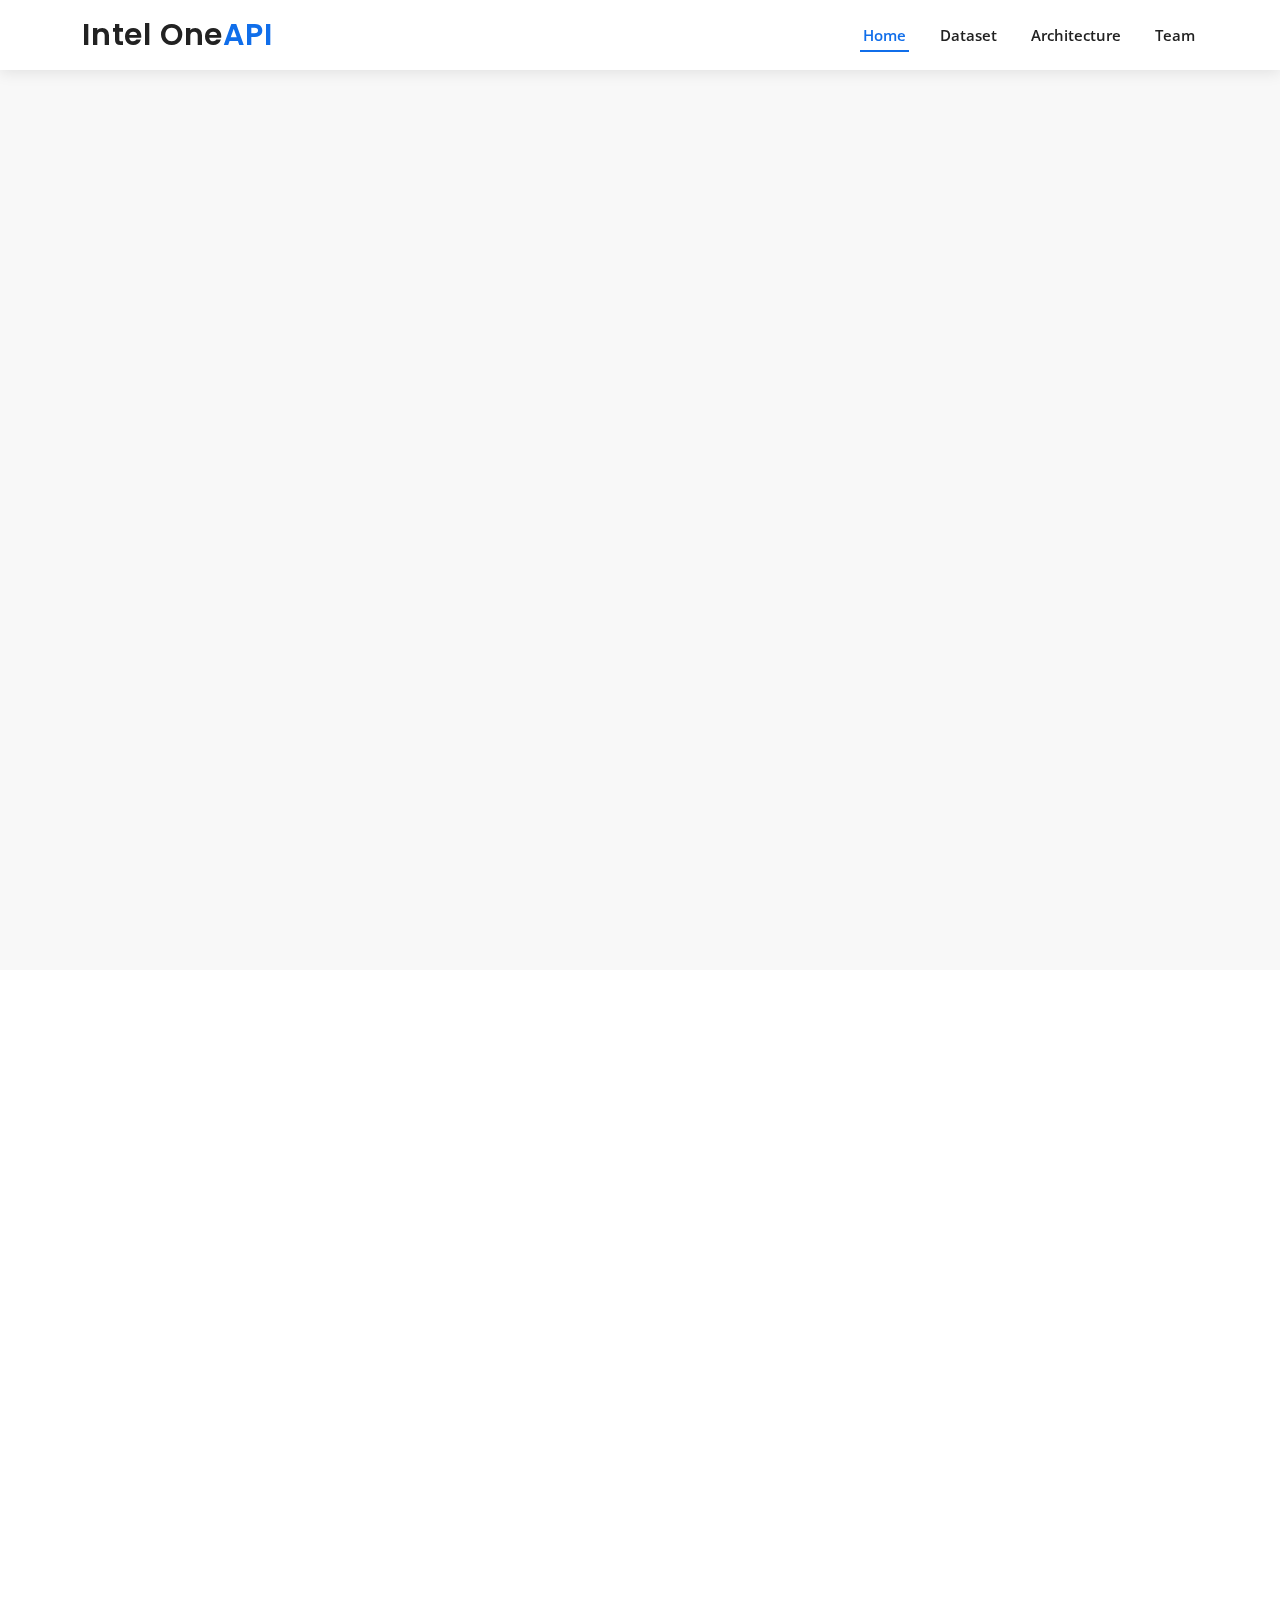
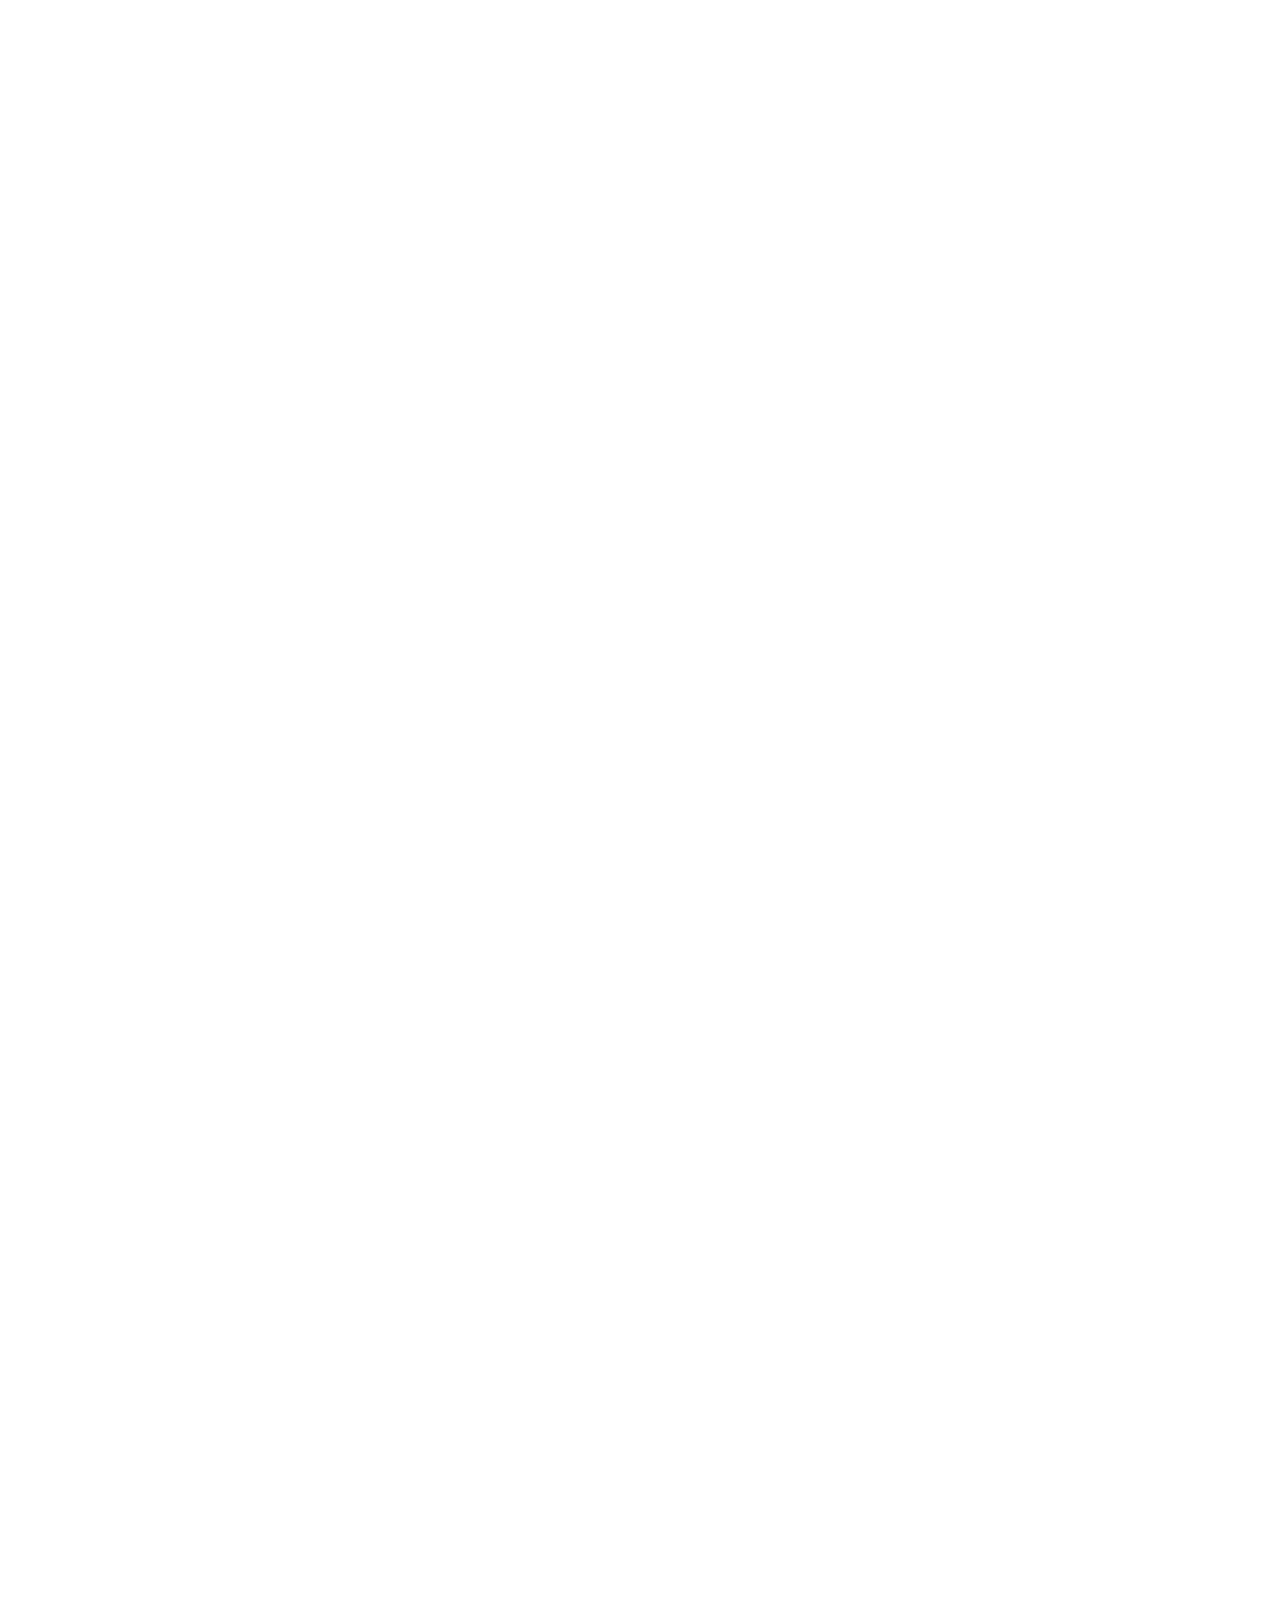
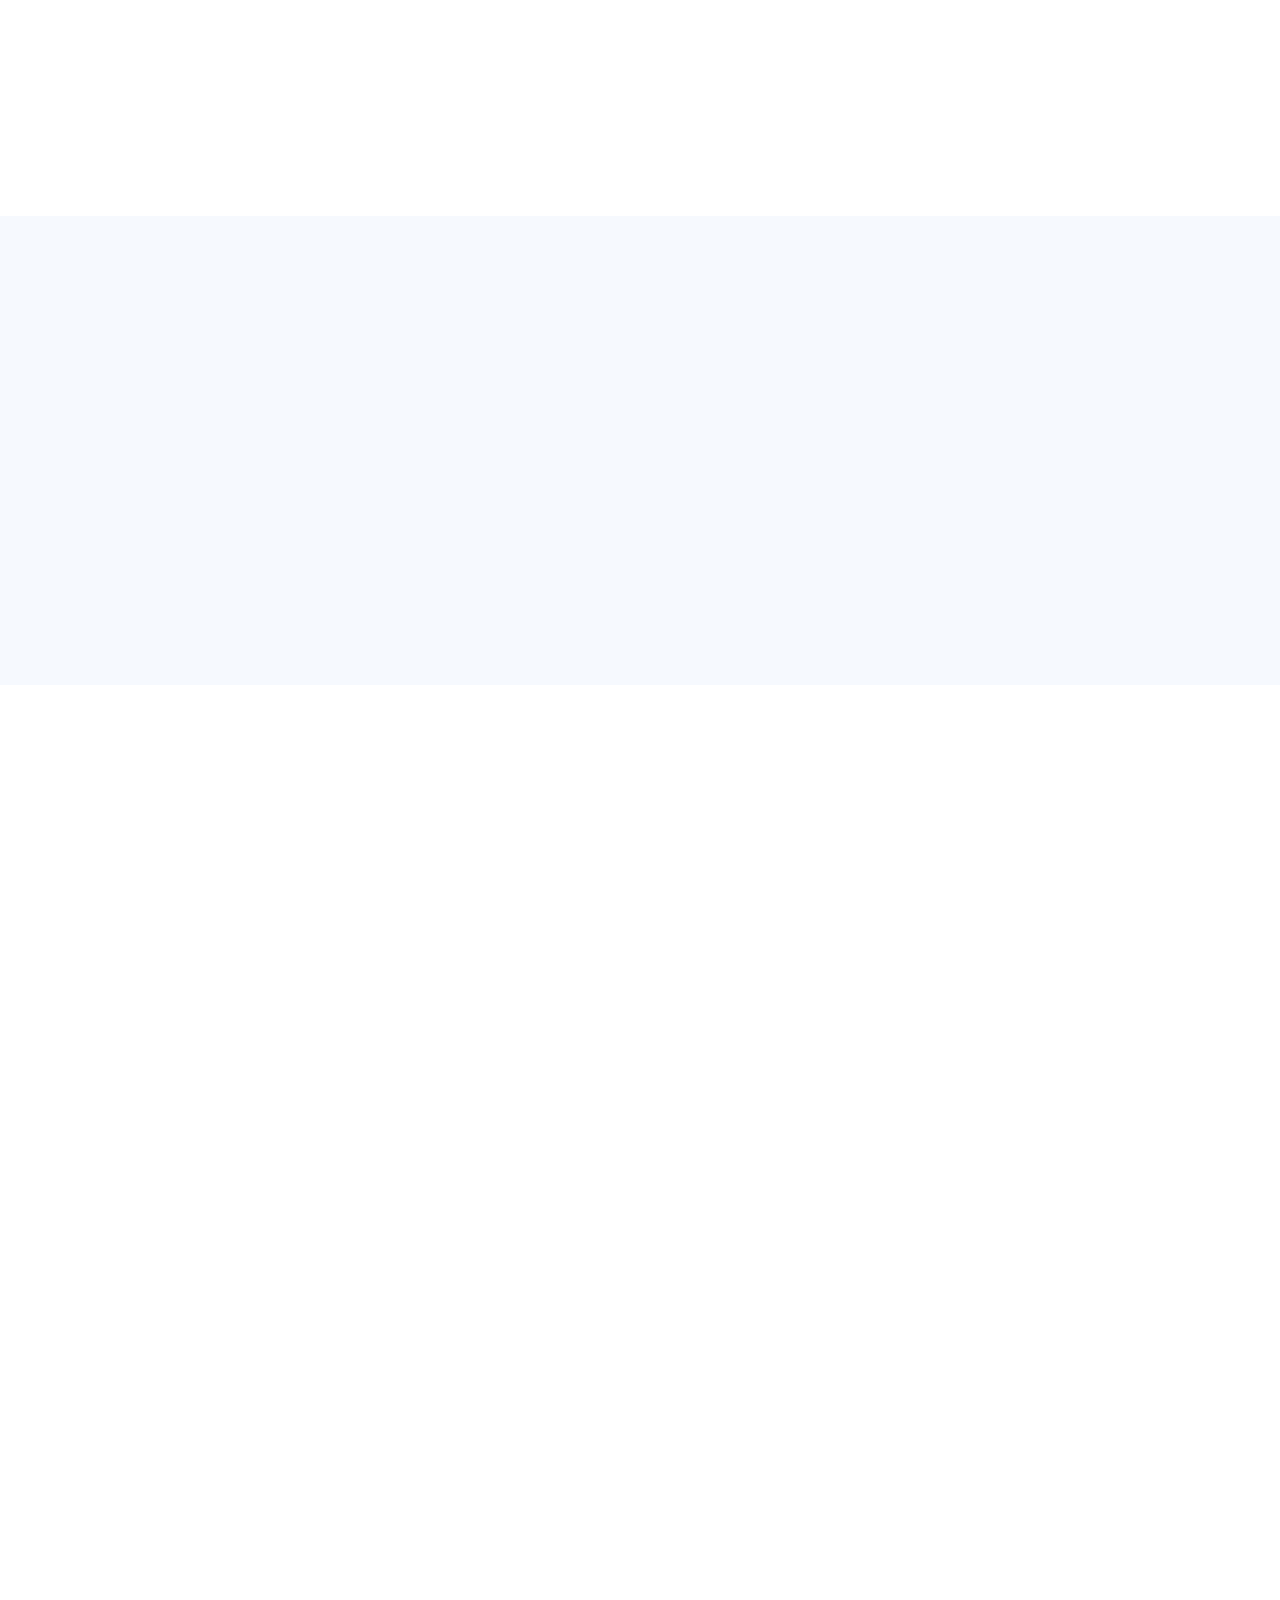
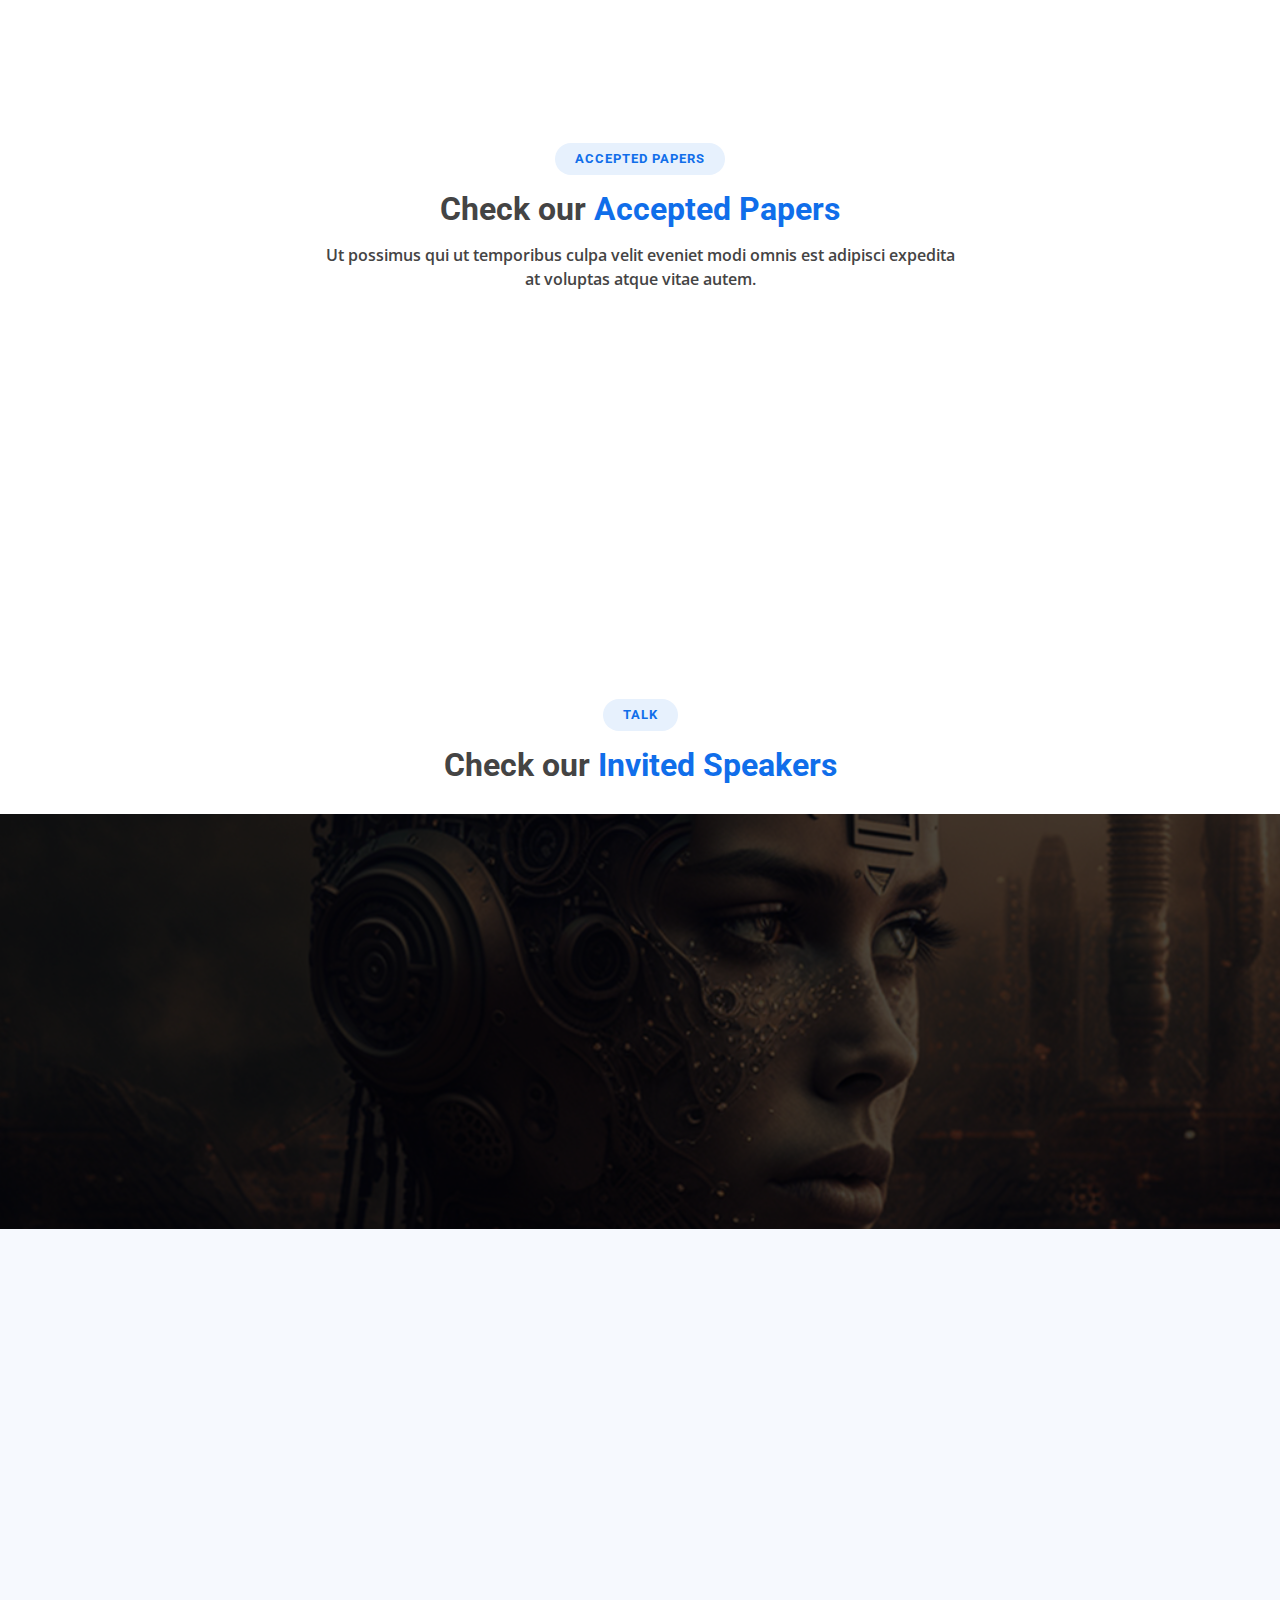
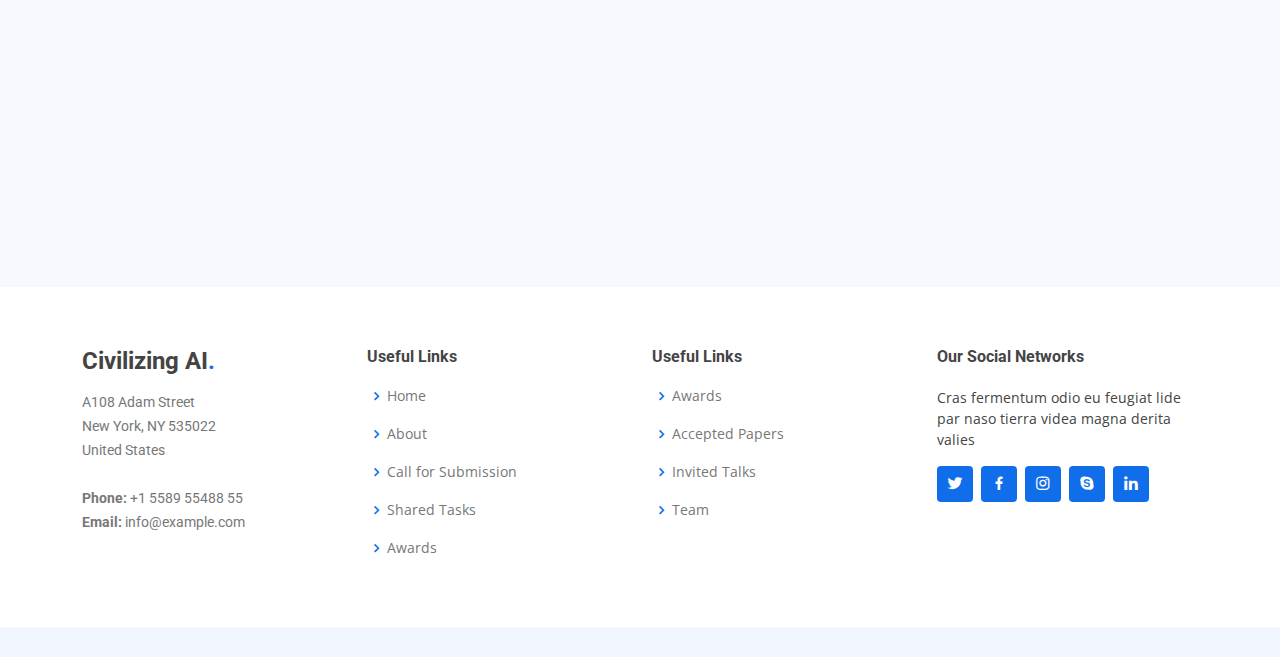
==== commit 046b3d16: "Update index.html" ====
--- a/Civilizing-AI-master/index.html
+++ b/Civilizing-AI-master/index.html
@@ -4,7 +4,7 @@
     <meta charset="utf-8" />
     <meta content="width=device-width, initial-scale=1.0" name="viewport" />
 
-    <title>Civilizing AI</title>
+    <title>Intel OneAPI</title>
     <meta content="" name="description" />
     <meta content="" name="keywords" />
 
@@ -40,20 +40,20 @@
     <header id="header" class="d-flex align-items-center">
       <div class="container d-flex align-items-center justify-content-between">
         <h1 class="logo">
-          <a href="index.html">Civilizing <span> AI</span></a>
+          <a href="index.html">Intel One<span>API</span></a>
         </h1>
 
         <nav id="navbar" class="navbar">
           <ul>
             <li><a class="nav-link scrollto active" href="#hero">Home</a></li>
-            <li><a class="nav-link scrollto" href="#about">About</a></li>
-            <li><a class="nav-link scrollto" href="#pricing">Shared Tasks</a></li>
-            <li><a class="nav-link scrollto" href="#faq">Call for Submissions</a></li>
-            <li><a class="nav-link scrollto" href="#services">Awards</a></li>
+            <li><a class="nav-link scrollto" href="#dataset">Dataset</a></li>
+            <li><a class="nav-link scrollto" href="#architecture">Architecture</a></li>
+            <li><a class="nav-link scrollto" href="#team">Team</a></li>
+            <!--<li><a class="nav-link scrollto" href="#services">Awards</a></li>
             <li><a class="nav-link scrollto" href="#featured-services">Accepted Papers</a></li>
             <li><a class="nav-link scrollto" href="#testimonials">Invited Talks</a></li>
             <li><a class="nav-link scrollto" href="#team">Team</a></li>
-            <li><a class="nav-link scrollto" href="#contact">Contact</a></li>
+            <li><a class="nav-link scrollto" href="#contact">Contact</a></li> -->
           </ul>
           <i class="bi bi-list mobile-nav-toggle"></i>
         </nav>
@@ -79,10 +79,10 @@
       
 
       <!-- ====== About Section ====== -->
-      <section id="about" class="about section-bg">
+      <section id="dataset" class="about section-bg">
         <div class="container" data-aos="fade-up">
           <div class="section-title">
-            <h2>About</h2>
+            <h2>Dataset</h2>
             <h3>Find Out More About <span>Civilizing AI</span></h3>
           </div>
 
@@ -151,7 +151,7 @@
       <!-- End About Section -->
       
       <!-- ======= Shared Task Section ======= -->
-      <section id="pricing" class="pricing">
+      <section id="architecture" class="architecture">
         <div class="container" data-aos="fade-up">
           <div class="section-title">
             <h2>Shared Tasks</h2>
@@ -644,7 +644,7 @@
         <div class="container" data-aos="fade-up">
           <div class="one">
             <div class="section-title">
-            <h3><span>Organizing Committee Members</span></h3>
+            <h3><span>Behind the Scenes</span></h3>
           </div>
 
           <div class="row">
@@ -663,7 +663,7 @@
           
                 </div>
                 <div class="member-info">
-                  <h4>Dr. Amitava Das</h4>
+                  <h4>Anubhav Sarkar</h4>
                   <span>Artificial Intelligence Institute</span>
                   <span>University of South Carolina</span>
                   
@@ -686,7 +686,7 @@
           
                 </div>
                 <div class="member-info">
-                  <h4>Dr. Amit Sheth</h4>
+                  <h4>Swagata Chakraborty</h4>
                   <span>Director of the Artificial Intelligence Institute</span>
                   
                 </div>
@@ -708,7 +708,7 @@
           
                 </div>
                 <div class="member-info">
-                  <h4>Aman Chadha</h4>
+                  <h4>Soham Bhattacharjee</h4>
                   <span>Amazon Alexa</span>
                   
                 </div>
@@ -729,7 +729,7 @@
           
                 </div>
                 <div class="member-info">
-                  <h4>Vinija Jain</h4>
+                  <h4>Neelabha Banerjee</h4>
                   <span>Amazon</span>
                   
                 </div>
@@ -741,7 +741,7 @@
           <br/><br/>
           
           
-          <div class="two"
+          <!--<div class="two"
           ><div class="section-title">
             <h3><span>Associate Organizers</span></h3>
            
@@ -862,13 +862,13 @@
           </div>
         </div>
       </div>
-      </section>
+      </section> -->
       <!-- End Team Section -->
 
 
       
       <!-- ======= Contact Section ======= -->
-      <section id="contact" class="contact">
+      <!--<section id="contact" class="contact">
         <div class="container" data-aos="fade-up">
           <div class="section-title">
             <h2>Contact</h2>
@@ -978,7 +978,7 @@
             </div>
           </div>
         </div>
-      </section>
+      </section> -->
       <!-- End Contact Section -->
     </main>
     <!-- End #main -->
